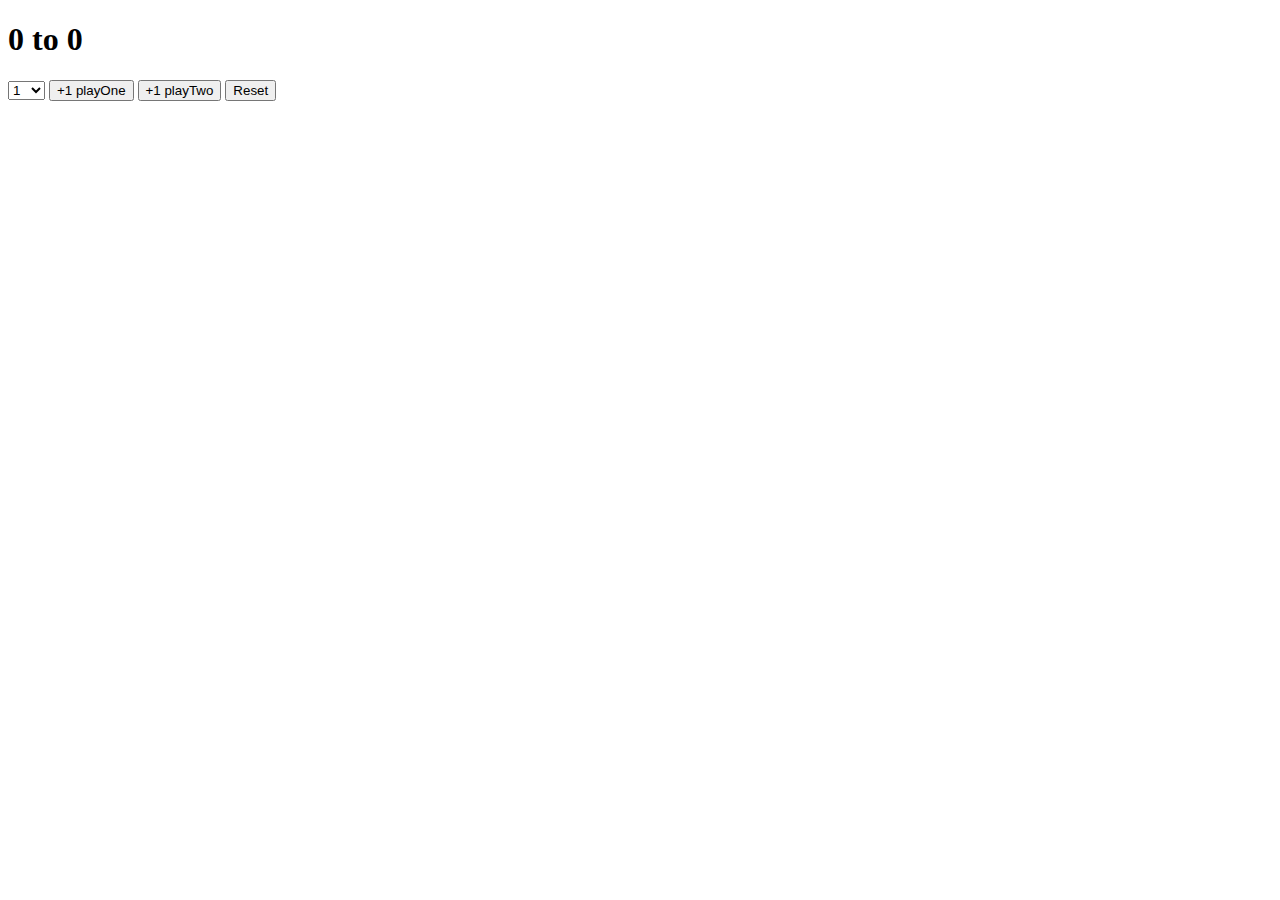
==== DOM/miniProject/index.html @ 5a44b732 "오늘학습" ====
<!DOCTYPE html>
<html lang="ko">
<head>
    <meta charset="UTF-8">
    <meta http-equiv="X-UA-Compatible" content="IE=edge">
    <meta name="viewport" content="width=device-width, initial-scale=1.0">
    <title></title>
    <style>
        .winner {
            color: green;
        }
        .lose { 
            color: red;
        }
    </style>
</head>
<body>
    <h1><span id="cntP1">0</span> to <span id="cntP2">0</span></h1>
     <select name="" id="roundCnt">
        <option value="1">1</option>
        <option value="2">2</option>
        <option value="3">3</option>
        <option value="4">4</option>
        <option value="5">5</option>
        <option value="6">6</option>
        <option value="7">7</option>
        <option value="8">8</option>
        <option value="9">9</option>
        <option value="10">10</option>
     </select>

    <button id="p1Btn">+1 playOne</button>
    <button id="p2Btn">+1 playTwo</button>
    <button id="resetBtn">Reset</button>

    <script src="./app.js"></script>
</body>
</html>
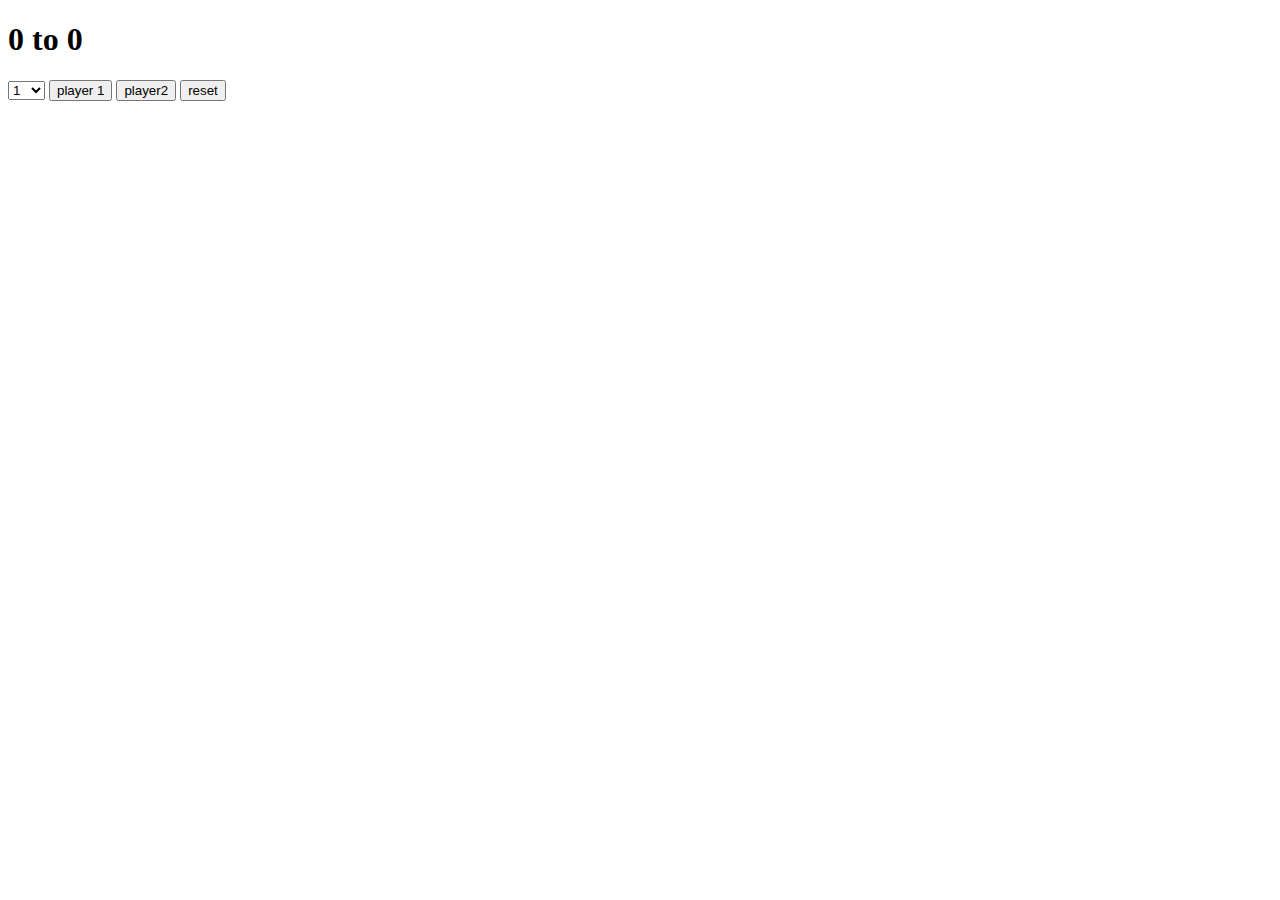
==== commit 589b4389: "오늘학" ====
--- a/DOM/miniProject/index.html
+++ b/DOM/miniProject/index.html
@@ -4,10 +4,10 @@
     <meta charset="UTF-8">
     <meta http-equiv="X-UA-Compatible" content="IE=edge">
     <meta name="viewport" content="width=device-width, initial-scale=1.0">
-    <title></title>
+    <title>make winner game </title>
     <style>
         .winner {
-            color: green;
+            color: green
         }
         .lose { 
             color: red;
@@ -15,8 +15,8 @@
     </style>
 </head>
 <body>
-    <h1><span id="cntP1">0</span> to <span id="cntP2">0</span></h1>
-     <select name="" id="roundCnt">
+    <h1><span id="disp1"> 0 </span> to <span id="disp2"> 0 </span></h1>
+     <select name="" id="selScor">
         <option value="1">1</option>
         <option value="2">2</option>
         <option value="3">3</option>
@@ -28,11 +28,9 @@
         <option value="9">9</option>
         <option value="10">10</option>
      </select>
-
-    <button id="p1Btn">+1 playOne</button>
-    <button id="p2Btn">+1 playTwo</button>
-    <button id="resetBtn">Reset</button>
-
-    <script src="./app.js"></script>
+     <button id="p1btn">player 1</button>
+     <button id="p2btn">player2</button>
+     <button id="resetBtn">reset</button>
+     <script src="./app.js"></script>
 </body>
 </html>